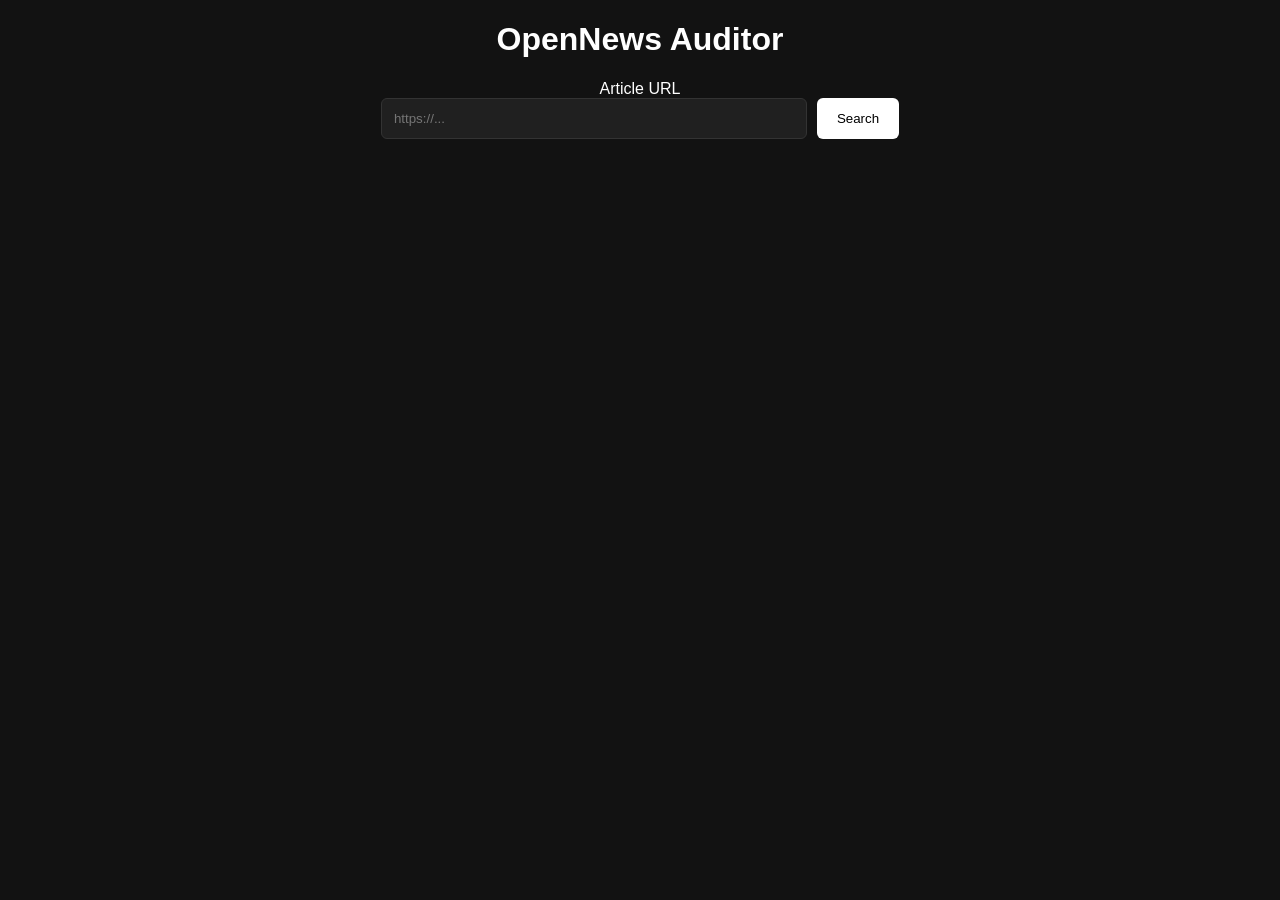
==== index.html @ 5ad7de74 "first commit" ====
<!DOCTYPE html>

<html lang="en">
<head>
    <meta charset="UTF-8">
    <meta name="viewport" content="width=device-width, initial-scale=1.0">

    <title>OpenNews Auditor</title>

    <link rel="stylesheet" href="style.css">
</head>

<body>

    <h1>OpenNews Auditor</h1>
    
   <label for="article-url">Article URL</label>

   <div class="search-box">

<input 
    type="text" 
    id="article-url" 
    placeholder="https://...">

<button>Search</button>

</div>

   

</body>
</html>
---- style.css ----
body {
background-color: #121212;
color: white;
font-family: Arial, sans-serif;
text-align: center;
}


.search-box {
    display: flex;
    justify-content: center;
    gap: 10px;
}

input {
    width: 400px;
    padding: 12px;

    background-color: #202020;
    color: white;

    border: 1px solid #333;
    border-radius: 6px;
}

button {
    padding: 12px 20px;

    background-color: white;
    color: black;

    border: none;
    border-radius: 6px;

    cursor: pointer;
}
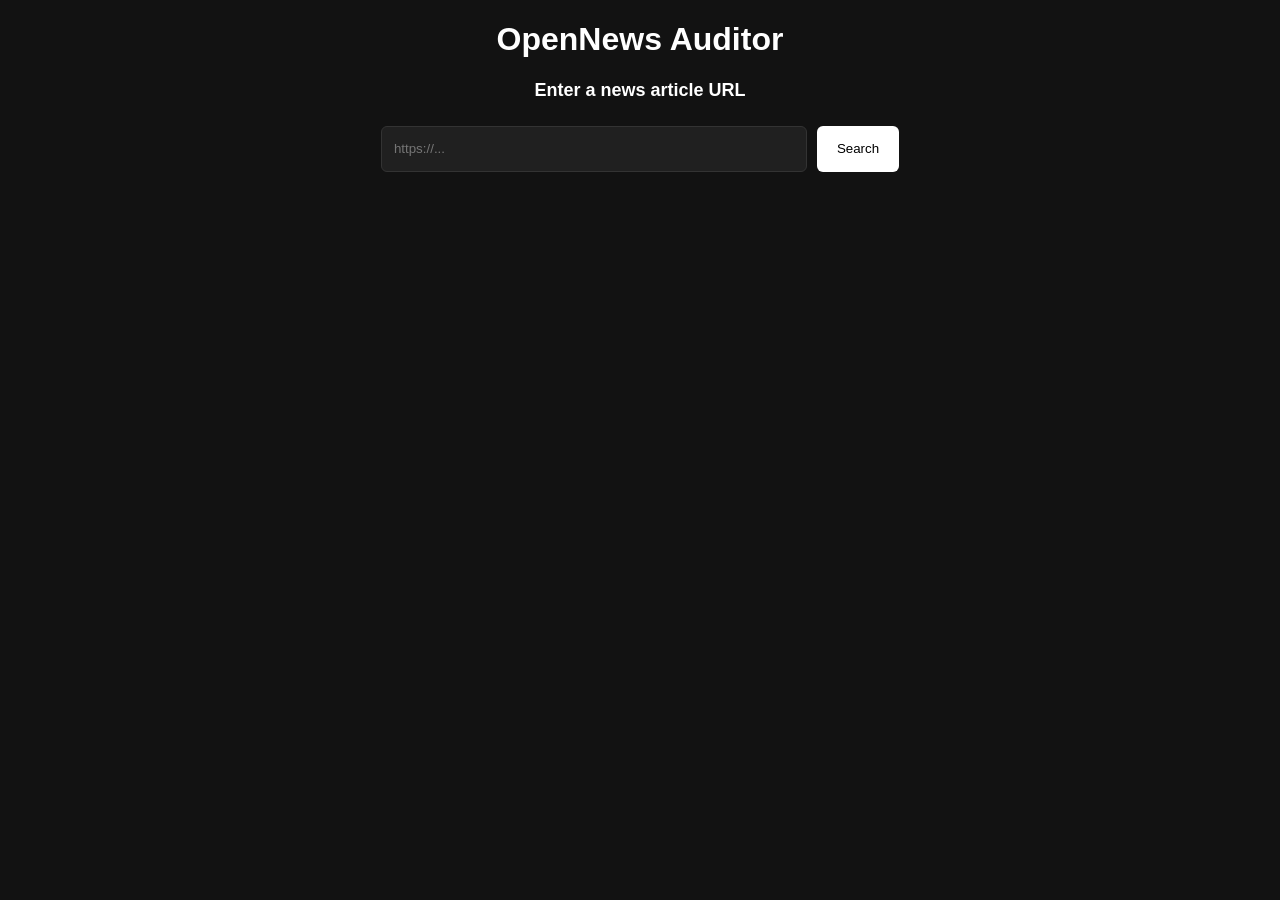
==== commit 74f4f160: "changes to the article link" ====
--- a/index.html
+++ b/index.html
@@ -1,33 +1,33 @@
 <!DOCTYPE html>
 
 <html lang="en">
+
 <head>
     <meta charset="UTF-8">
     <meta name="viewport" content="width=device-width, initial-scale=1.0">
-
     <title>OpenNews Auditor</title>
-
     <link rel="stylesheet" href="style.css">
 </head>
 
 <body>
-
     <h1>OpenNews Auditor</h1>
     
-   <label for="article-url">Article URL</label>
+    <label class="url-label" for="article-url">Enter a news article URL
 
-   <div class="search-box">
+    </label>
 
-<input 
-    type="text" 
-    id="article-url" 
-    placeholder="https://...">
+<div class="search-box">
 
-<button>Search</button>
+    <input 
+        type="text" 
+        id="article-url" 
+        placeholder="https://..."
+    >
+
+    <button>Search</button>
 
 </div>
 
-   
+</body>
 
-</body>
-</html>+</html>
--- a/style.css
+++ b/style.css
@@ -1,10 +1,9 @@
 body {
-background-color: #121212;
-color: white;
-font-family: Arial, sans-serif;
-text-align: center;
+    background-color: #121212;
+    color: white;
+    font-family: Arial, sans-serif;
+    text-align: center;
 }
-
 
 .search-box {
     display: flex;
@@ -12,25 +11,29 @@
     gap: 10px;
 }
 
-input {
+.url-label {
+    display: block;
+    font-size: 18px;
+    font-weight: bold;
+    color: white;
+    margin-bottom: 25px;
+}
+
+#article-url {
     width: 400px;
+    height: 20px;
     padding: 12px;
-
     background-color: #202020;
     color: white;
-
     border: 1px solid #333;
     border-radius: 6px;
 }
 
 button {
     padding: 12px 20px;
-
     background-color: white;
     color: black;
-
     border: none;
     border-radius: 6px;
-
     cursor: pointer;
 }
